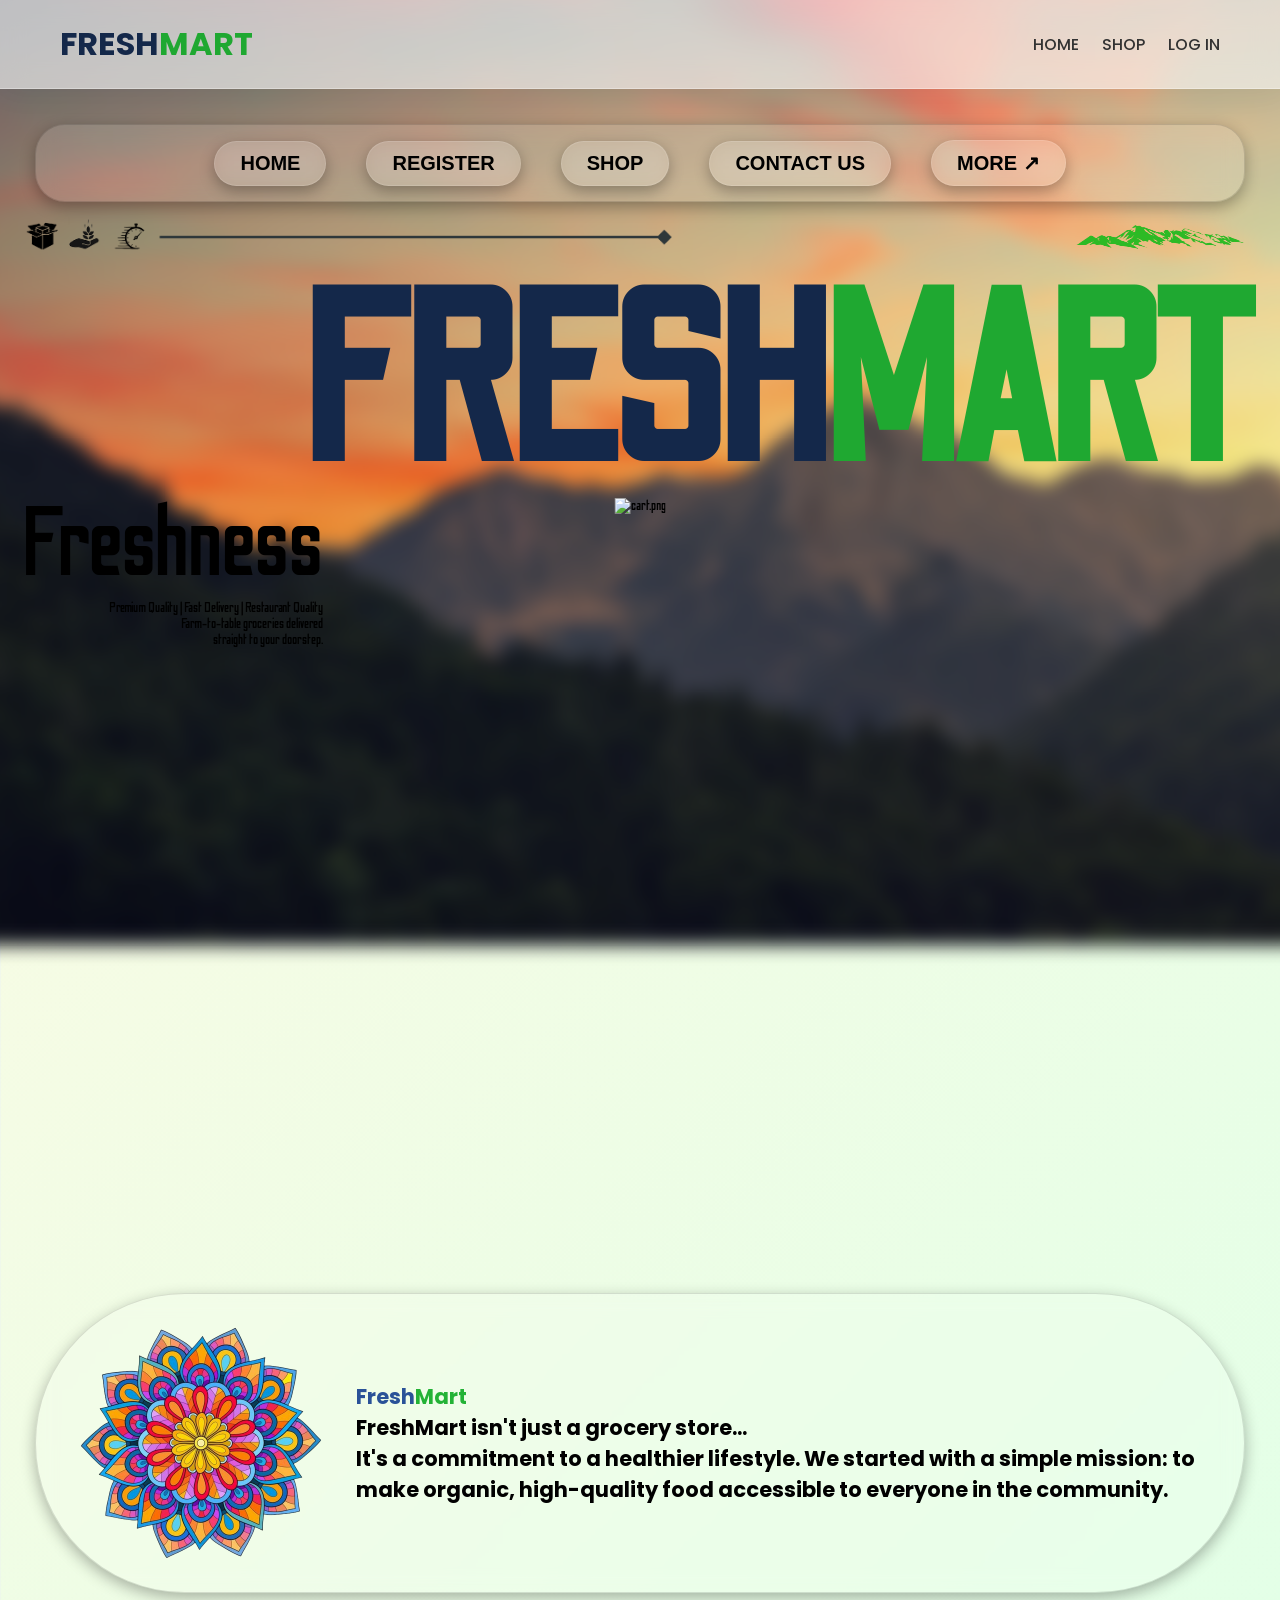
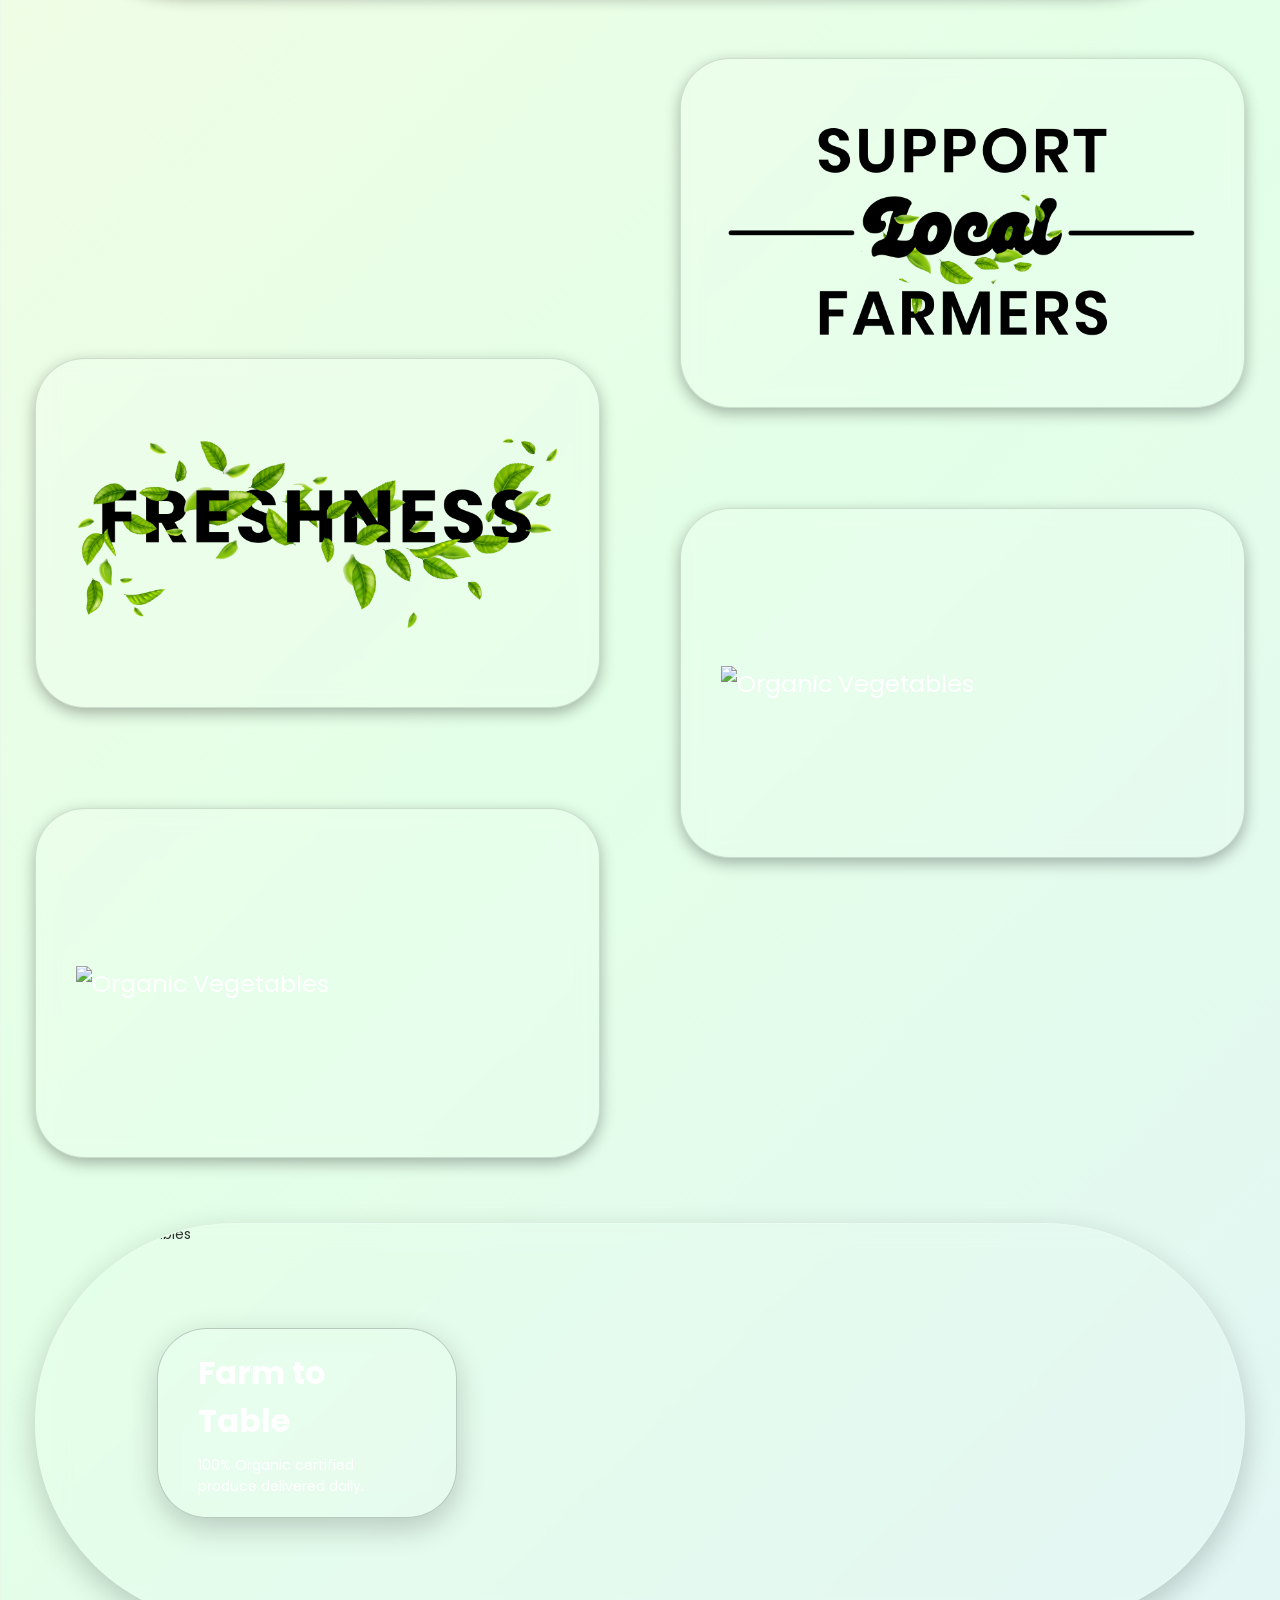
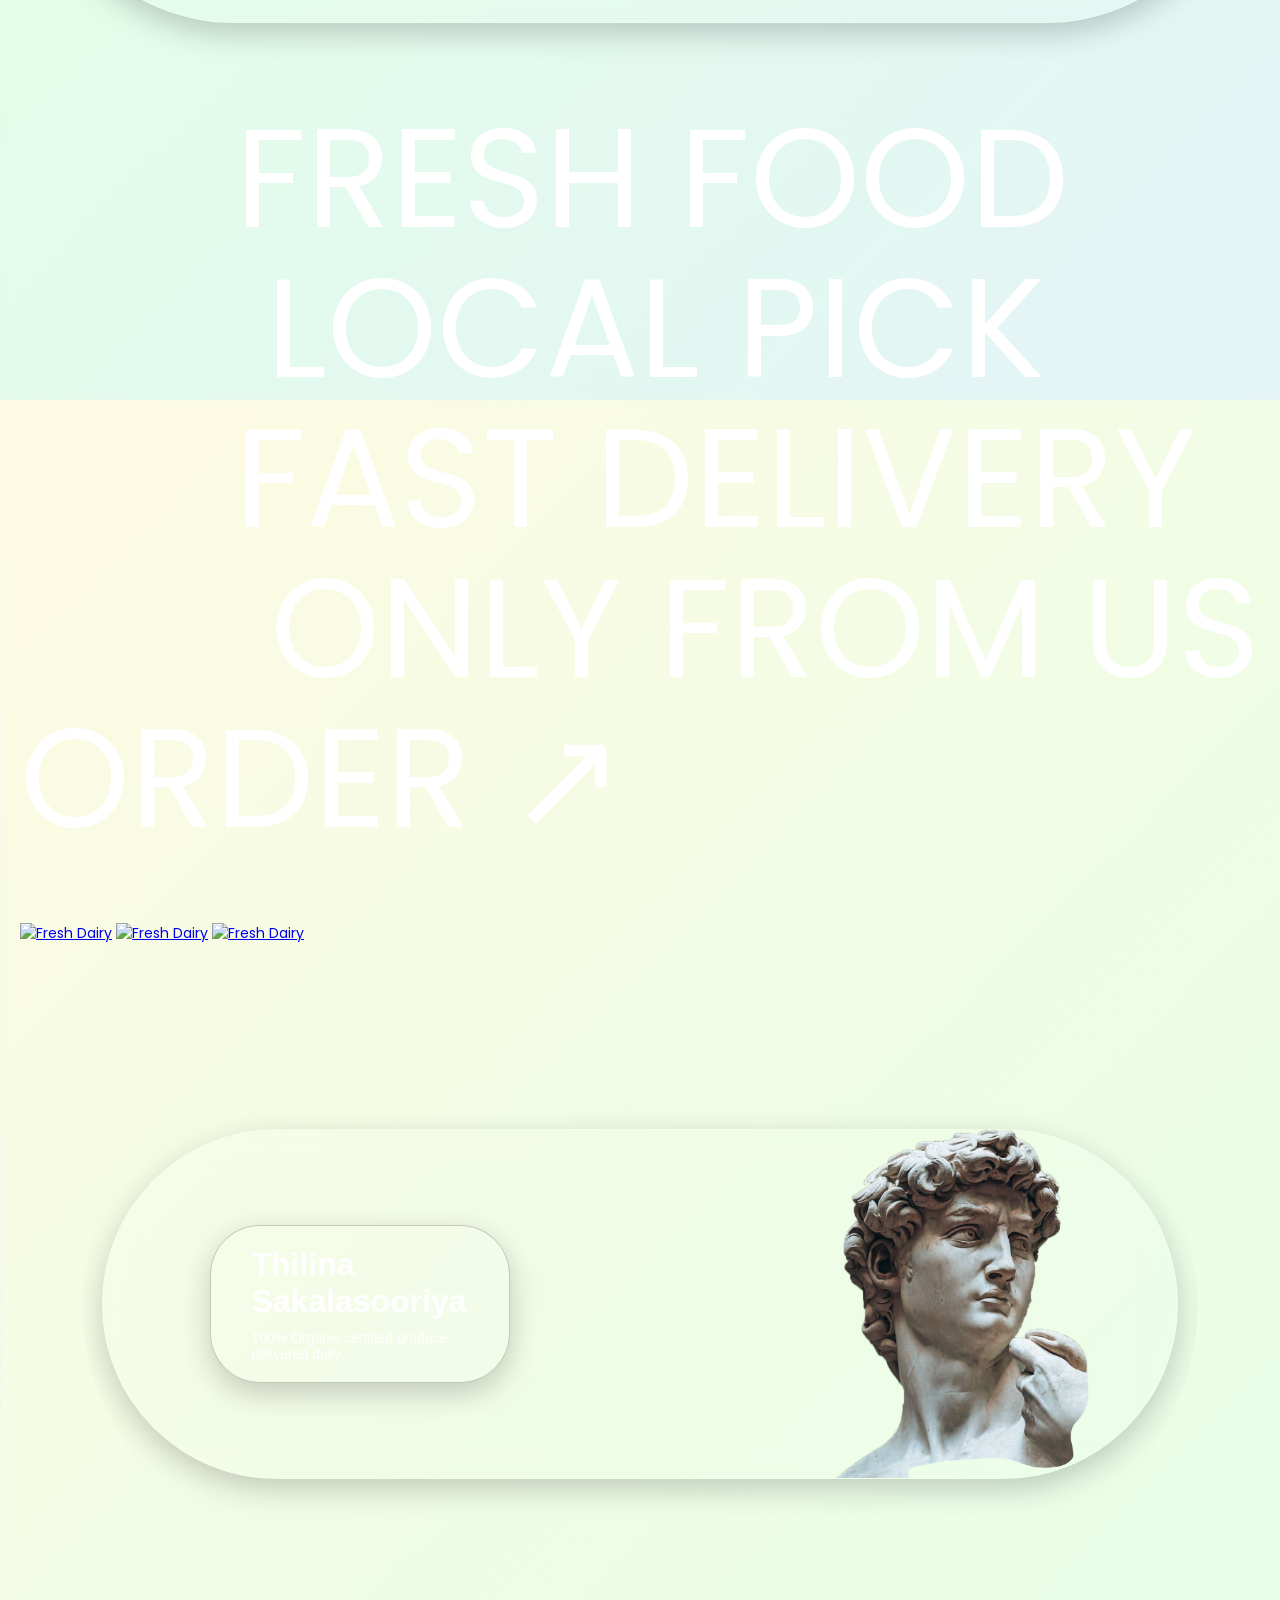
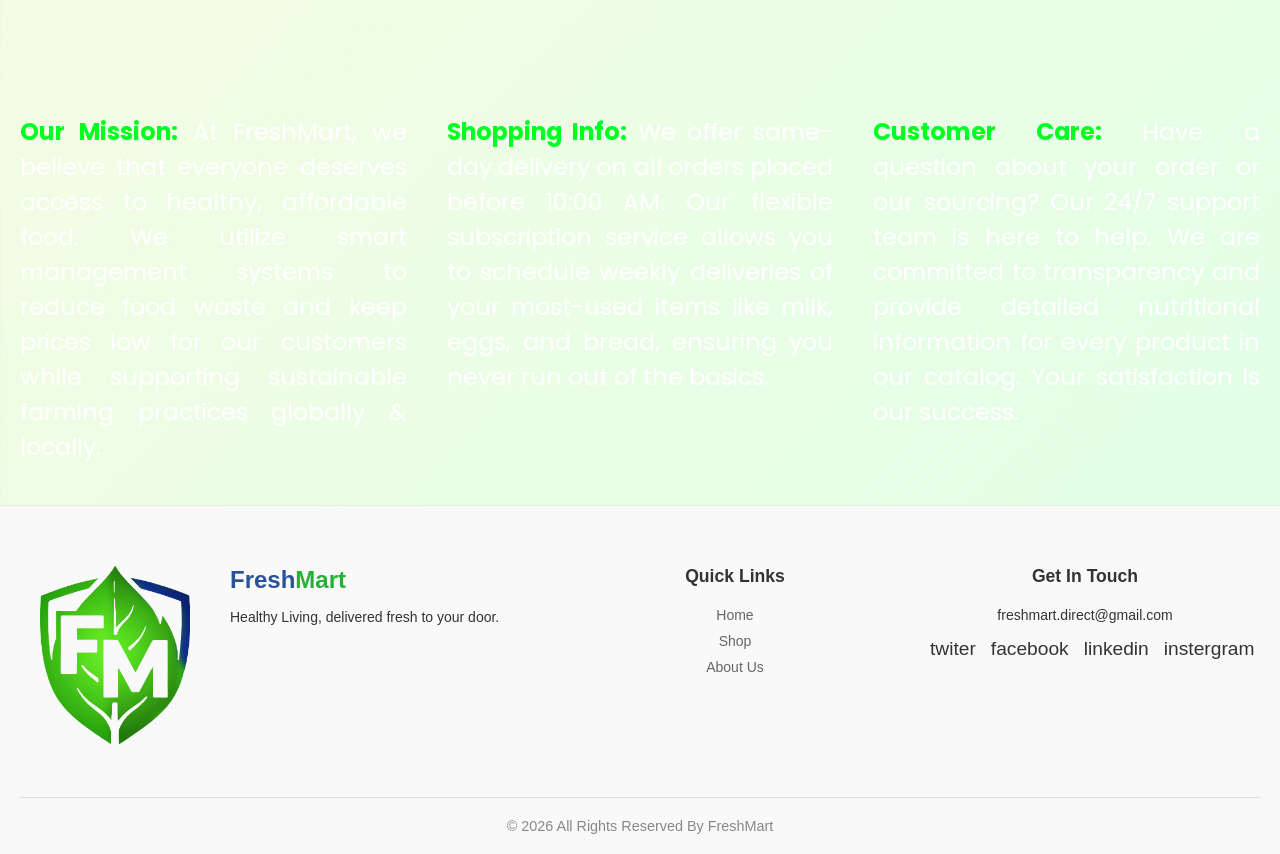
==== target/classes/static/index.html @ 3059180a "add files" ====
<!DOCTYPE html>
<html lang="en">
<head>
  <meta charset="UTF-8">
  <meta name="viewport" content="width=device-width, initial-scale=1.0">
  <link rel="icon" type="image/png" sizes="16x16" href="images/logo.png">
  <title>FreshMart | Home</title>
  <link rel="stylesheet" href="css/index.css">
</head>

<body>
<header class="navbar">
  <h1 style="color:#14284a">FRESH<span style="color:#1fa831">MART</span></h1>
  <nav>
    <span id="admin-link-container"></span>
    <a href="index.html">HOME</a>
    <a href="order.html">SHOP</a>
    <a href="login.html" id="auth-link">LOG IN</a>
  </nav>
</header>

<main>
  <div class="topBar">
    <!--<button class="topBar active">-->
    <button class="topBar-button" onclick="window.location.href='index.html'">HOME</button>
    <button class="topBar-button" onclick="window.location.href='register.html'">REGISTER</button>
    <button class="topBar-button" onclick="window.location.href='order.html'">SHOP</button>
    <button class="topBar-button" onclick="window.location.href='contact_us.html'">CONTACT US</button>
    <button class="topBar-button" onclick="window.location.href='more.html'">MORE &#8599;</button>
  </div>
  <header>
    <img src="images/index/5.png" alt="Fresh Produce">
    <img src="images/index/6_green.png"  width="200px"  alt="Daily Essentials">
  </header>

  <section class="banner">
    <div class="content">
      <h1 class="left"><h1 style="color:#14284a">FRESH<span style="color:#1fa831">MART</span></h1></h1>
      <div class="right">
        <h2>Freshness</h2>
        <p>Premium Quality | Fast Delivery | Restaurant Quality </p>
        <p>Farm-to-table groceries delivered
          <br>straight to your doorstep.</p>
      </div>
      <div class="image">
        <img src="images/index/cart_filled_with%20goods.png" alt="cart.png">
      </div>
    </div>
  </section>

  <section>
      <div class="promo">
        <div>
          <img id="size" class='rotating' src="images/index/mandala.png" alt="rotating image">
        </div>
          <span><h1 style="color:#2a5298">Fresh<span style="color:#23b236">Mart</span></h1>
            <h2>FreshMart isn't just a grocery store...<br> 
              It's a commitment to a healthier lifestyle. We started with a simple mission: to make organic, high-quality food accessible to everyone in the community.
            </h2>
        </span>
        </div>
      </div>
  </section>

<section class="grid grid-2" style="color:white">

    <div class="autoShow">
      <figure class="grid-promo">
        <img src="images/index/freshness2.png"  alt="Organic Vegetables" >
      </figure>
    </div>


    <div class="autoShow">
      <figure class="grid-promo">
        <img src="images/index/local2.png"  alt="Organic Vegetables" >
      </figure>
    </div>

    <div class="autoShow">
      <figure class="grid-promo">
        <img src="images/index/cart_filled_with%20goods.png"  alt="Organic Vegetables" >
      </figure>
    </div>

    <div class="autoShow">
      <figure class="grid-promo">
        <img src="images/index/products_1.png"  alt="Organic Vegetables" >
      </figure>
    </div>

  </section>

<section class="carousel-container autoShow">
  <div class="carousel-track">
    <div class="carousel-slide">
      <img src="images/index/promo1.png" alt="Organic Vegetables">
      <div class="slide-content" style="color:white;">
        <h3>Farm to Table</h3>
        <p>100% Organic certified produce delivered daily.</p>
      </div>
    </div>
    <div class="carousel-slide">
      <img src="images/index/promo2.png" alt="Fresh Fruits">
      <div class="slide-content" style="color:white;">
        <h3>Seasonal Picks</h3>
        <p>The sweetest fruits of the season, locally sourced.</p>
      </div>
    </div>
    <div class="carousel-slide">
      <img src="images/index/promo3.png" alt="Fresh Dairy">
      <div class="slide-content" style="color:white;">
        <h3>Pure Dairy</h3>
        <p>Grass-fed milk and artisan cheeses.</p>
      </div>
    </div>
  </div>
</section>

  <section class="grid grid-3" style="color:white">
    <div class="autoBLur">FRESH FOOD</div>
    <div class="autoBLur">LOCAL PICK</div>
    <div class="autoBLur">FAST DELIVERY</div>
    <div class="autoBLur">ONLY FROM US</div>
    <div class="autoBLur">ORDER &#8599;</div>
  </section>

  <section class="promotions autoShow" >
    <div>
      <a href="order.html"><img src="images/PBN01.png" alt="Fresh Dairy" width="450px"></a>
      <a href="order.html"><img src="images/PBN01.png" alt="Fresh Dairy" width="450px"></a>
      <a href="order.html"><img src="images/PBN01.png" alt="Fresh Dairy" width="450px"></a>
    </div>
  </section>

  <section class="staff autoShow">
  <section class="staff-container">
    <div class="staff-track">
      <div class="staff-slide">
        <div class="pill-bg">
          <div class="accent-shape"></div>
          <img src="images/staff/head.png" alt="Staff Member" class="staff-img">
          <div class="slide-content" style="color:white;">
            <h3>Thilina Sakalasooriya</h3>
            <p>100% Organic certified produce delivered daily.</p>
          </div>
        </div>
      </div>

      <div class="staff-slide">
        <div class="pill-bg">
          <div class="accent-shape"></div>
          <img src="images/staff/kavinga.png" alt="Staff Member" class="staff-img">
          <div class="slide-content" style="color:white;">
            <h3>Kavinda <br>De Silva</h3>
            <p>The sweetest fruits of the season.</p>
          </div>
        </div>
      </div>

      <div class="staff-slide">
        <div class="pill-bg">
          <div class="accent-shape"></div>
          <img src="images/staff/kavinga.png" alt="Staff Member" class="staff-img">
          <div class="slide-content" style="color:white;">
            <h3>Name</h3>
            <p>The sweetest fruits of the season.</p>
          </div>
        </div>
      </div>

    </div>
  </section>
  </section>

  <div class="grid grid-5 content">
    <div>
      <strong style="color:#00ff22">Our Mission:</strong>
      At FreshMart, we believe that everyone deserves access to healthy, affordable food. We utilize smart management systems to reduce food waste and keep prices low for our customers while supporting sustainable farming practices globally & locally.
    </div>
    <div>
      <strong style="color:#00ff22">Shopping Info:</strong>
      We offer same-day delivery on all orders placed before 10:00 AM. Our flexible subscription service allows you to schedule weekly deliveries of your most-used items like milk, eggs, and bread, ensuring you never run out of the basics.
    </div>
    <div>
      <strong style="color:#00ff22">Customer Care:</strong>
      Have a question about your order or our sourcing? Our 24/7 support team is here to help. We are committed to transparency and provide detailed nutritional information for every product in our catalog. Your satisfaction is our success.
    </div>
  </div>

</main>
<br>

<footer class="footer">


    <div class="footer-container">

      <div>
        <figure>
          <img src="images/logo_quality.png" alt="logo" width="150px">
        </figure>
      </div>

    <div class="footer-section" style="text-align: left;">
      <h1 class="footer-logo" style="color:#2a5298">Fresh<span style="color:#23b236">Mart</span></h1>
      <p>Healthy Living, delivered fresh to your door.</p>
    </div>

    <div class="footer-section">
      <h4>Quick Links</h4>
      <ul>
        <li><a href="index.html">Home</a></li>
        <li><a href="order.html">Shop</a></li>
        <li><a href="about.us">About Us</a></li>
      </ul>
    </div>

    <div class="footer-section">
      <h4>Get In Touch</h4>
      <p class="email">freshmart.direct@gmail.com</p>
      <div class="social-icons">
        <a href="#"><i class="fab fa-twitter"></i>twiter</a>
        <a href="#"><i class="fab fa-facebook-f"></i>facebook</a>
        <a href="#"><i class="fab fa-linkedin-in"></i>linkedin</a>
        <a href="#"><i class="fab fa-instagram"></i>instergram</a>
      </div>
    </div>

  </div>

  <div class="footer-bottom">
    <p>&copy; 2026 All Rights Reserved By FreshMart</p>
  </div>
</footer>
  <div id="cart-island" class="cart-island">
    <div class="island-content">
      <span id="island-text">Items in Cart</span>
      <span class="island-count" id="island-count">0</span>
    </div>
  </div>

  <button id="topBtn" title="Go to top">
  <img src="images/top_Arrow.png" alt="Top">
</button>
<script src="js/order.js"></script>
</body>
---- target/classes/static/css/index.css ----
@import url('https://fonts.googleapis.com/css2?family=Poppins:wght@300;400;600&display=swap');
@import url('https://fonts.googleapis.com/css2?family=Libre+Baskerville:ital,wght@0,400;0,700;1,400&family=Odibee+Sans&display=swap');



html, body{
    scroll-behavior: smooth;
    height: 100%;
}
body::before {
  content: '';
  position: fixed;
  height: 100%;
  width: 100%;
  background: url("../images/img1.jpg");
  background-position: center;
  background-size: cover;
  z-index: -1;
  /*opacity: 0.7; white opacity*/ 
  filter: blur(8px);
  transform: scale(1.1);
  z-index: -1;
}
.navbar {
    display: flex;
    justify-content: space-between;
    font-family: 'Poppins', sans-serif;
    font-size: 16px;
    font-weight: bold;
    align-items: center;
    padding: 20px 60px;
    background: rgba(255, 255, 255, 0.6);
    backdrop-filter: blur(12px);
    -webkit-backdrop-filter: blur(12px);
    box-shadow: 0 4px 30px rgba(0,0,0,0.05);
    border-bottom: 1px solid rgba(255, 255, 255, 0.3);
    position: sticky;
    top: 0;
    z-index: 1000;
}
.topBar{
  padding: 10px 25px;
  margin: 15px;
  border: none;
  border-radius: 30px;
  transition: 0.05s;
  border: 1px solid rgba(0, 0, 0, 0.124);
  box-shadow: 0 5px 15px rgba(0,0,0,0.3);
  background-color:rgba(255, 255, 255, 0.124);
  backdrop-filter: blur(10px);
  display: flex;
  justify-content: center; /* Horizontal alignment */
  align-items: center;     /* Vertical alignment */
  gap: 30px;
}

.topBar-button{
  padding: 10px 25px;
  font-weight: bold;
  font-size: 20px;
  margin: 5px;
  border-radius: 25px;
  cursor: pointer;
  transition: 0.3s;
  border: 1px solid rgba(255, 255, 255, 0.124);
  box-shadow: 0 5px 15px rgba(0,0,0,0.3);
  backdrop-filter: blur(10px);
  background-color:rgba(255, 255, 255, 0.124);
  transition: all 0.3s ease;
}

.topBar-button.active{
    background: #2a5298; 
    transform: translateY(-2px) scale(0.98);
    box-shadow: 0 5px 10px rgba(0,0,0,0.2);
}
.topBar-button:hover {
    background: white; 
    color: black; 
    box-shadow: 0 5px 15px rgba(0,0,0,0.3);
    background: white; 
    color: black; 
    transform: translateY(-5px) scale(1.05); /*pop-up animations*/
    box-shadow: 0 10px 20px rgba(0,0,0,0.4);
}
.promo {
  position: relative; /* Required for the pseudo-element positioning */
  overflow: hidden;   /* Keeps the blurred edges inside the pill shape */
  width: calc(100% - 30px);
  max-width: 1800px;
  height: 300px;
  border-radius: 150px;
  padding: 20px 40px;
  margin: 15px auto;
  display: flex;
  justify-content: left;
  align-items: center;
  gap: 30px;
  border: 1px solid rgba(0, 0, 0, 0.124);
  background-color:rgba(255, 255, 255, 0.124);
  box-shadow: 0 5px 15px rgba(0,0,0,0.3);
  backdrop-filter: blur(10px);
  animation: autoShowAnimation both;
  animation-timeline: view(70% 5%);
}

.carousel-container {
  position: relative;
  overflow: hidden;
  width: calc(100% - 30px);
  max-width: 1800px;
  height: 400px; /* Slightly taller than the header */
  border-radius: 200px; /* Matching the pill aesthetic */
  margin: 30px auto;
  border: 1px solid rgba(255, 255, 255, 0.2);
  background: rgba(255, 255, 255, 0.05);
  backdrop-filter: blur(15px);
  box-shadow: 0 10px 30px rgba(0,0,0,0.2);
}

.carousel-track {
  display: flex;
  width: 300%; /* Adjust based on number of slides */
  height: 100%;
  animation: slideScroll 15s infinite ease-in-out;
}

.carousel-slide {
  width: 33.33%;
  position: relative;
  display: flex;
  align-items: center;
  justify-content: center;
}

.carousel-slide img {
  width: 100%;
  height: 100%;
  object-fit: cover;
  opacity: 0.8;
}
/*staff container*/

.staff {
    margin: 0;
    font-family: sans-serif;
    display: flex;
    justify-content: center;
    align-items: center;
    min-height: 80vh;
}
.staff-container {
    width: 90%;
    border-radius: 250px;
    max-width: 1200px;
    height: 500px;
    overflow: hidden; /* Clips the horizontal sliding */
    position: relative;
}

.staff-track {
    display: flex;
    width: 300%; /* Adjust based on number of slides (e.g., 300% for 3 slides) */
    height: 100%;
    animation: slideScroll 12s infinite ease-in-out;
}

.staff-slide {
    width: 100%;
    display: flex;
    align-items: center;
    justify-content: center;
    padding: 0 20px;
}

/* The Main Dark Pill */
.pill-bg {
    position: relative;
    width: 100%;
    height: 350px;
    border: 1px solid rgba(255, 255, 255, 0.2);
    background: rgba(255, 255, 255, 0.05);
    backdrop-filter: blur(15px);
    box-shadow: 0 10px 30px rgba(0,0,0,0.2);
    border-radius: 200px; /* High radius for pill shape */
    display: flex;
    align-items: center;
}

/* The Smaller White Pill Accent */
.accent-shape {
    position: absolute;
    left: 12%;
    top:70%;
    width: 250px;
    height: 80px;
    background-color: rgba(253, 250, 247, 0); /* Off-white color */
    border-radius: 50px;
}

/* The Staff Image (The Man) */
.staff-img {
    position: absolute;
    right: 8%;
    bottom: 0;
    height: 110%; /* Makes the image taller than the pill */
    object-fit: contain;
    z-index: 2;
}

/* Text Content */
.slide-content {
    position: absolute;
    left: 40%;
    color: white;
    max-width: 300px;
}

.slide-content h3 {
    font-size: 2rem;
    margin-bottom: 10px;
}

/* Animation */
@keyframes slideScroll {
    0%, 45% { transform: translateX(0%); }
    55%, 100% { transform: translateX(-50%); }
}

/*staff container end*/

.slide-content {
    position: absolute;
   left: 10%;
    border: 1px solid rgba(0, 0, 0, 0.2);
    background: rgba(255, 255, 255, 0.05);
    backdrop-filter: blur(15px);
    box-shadow: 0 10px 30px rgba(0,0,0,0.2);
    padding: 20px 40px;
    border-radius: 50px;
    color: #2a5298;
}

@keyframes slideScroll {
  0%, 20% { transform: translateX(0); }
  33%, 53% { transform: translateX(-33.33%); }
  66%, 86% { transform: translateX(-66.66%); }
  100% { transform: translateX(0); }
}


.grid-promo{
  position: relative; /* Required for the pseudo-element positioning */
  overflow: hidden;   /* Keeps the blurred edges inside the pill shape */
  width: calc(100% - 30px);
  max-width: 1200px;
  height: 350px;
  border-radius: 50px;
  padding: 20px 40px;
  margin: 15px auto;
  display: flex;
  justify-content: left;
  align-items: center;
  gap: 30px;
  border: 1px solid rgba(0, 0, 0, 0.124);
  background-color:rgba(255, 255, 255, 0.124);
  box-shadow: 0 5px 15px rgba(0,0,0,0.3);
  backdrop-filter: blur(10px);
}
.grid-promo-text{
    width: 300px;
    height: 300px;
    padding: 20px;
    gap: 30px;
}

.square {
    width: 300px;
    height: 300px;
    border: 2px solid var(--primary); /* Uses your theme color */
    border-radius: 15px;    /* Optional: rounded corners */
    display: flex;
    flex-direction: column;
    justify-content: center;
    align-items: center;
    padding: 20px;
    margin: 10px;
    overflow: hidden;
}
.head {
    color: #2a5298;
    display: flex;
    align-items: center;
    gap: 10px;
}
.navbar a {
    margin-left: 20px;
    text-decoration: none;
    color: #333;
    font-weight: 500;
}


.footer {
    text-align: center;
    padding: 20px;
    background: rgba(255, 255, 255, 0.6);
    backdrop-filter: blur(12px);
    -webkit-backdrop-filter: blur(12px);
    position:static;
    bottom: 0;
    width: 100%;
    border-top: 1px solid rgba(255, 255, 255, 0.3);
    z-index: 999;
}

#topBtn {
    position: fixed;
    bottom: 100px;
    right: 30px;
    width: 60px;
    height: 60px;
    border: none;
    border-radius: 50%;
    background: #23b236;
    cursor: pointer;
    display: none;
    box-shadow: 0 5px 15px rgba(0,0,0,0.3);
    transition: 0.3s ease-in-out;
    z-index: 2001;
}

#topBtn img { width: 25px; filter: brightness(0) invert(1); }
#topBtn:hover { background: #1e3c72; transform: scale(1.1); }


body{
    background: linear-gradient(-45deg, #f3e7e9, #e3eeff, #e3ffe7, #fffae3);
    background-size: 400% 400%;
    animation: gradientBG 15s ease infinite;
    padding-bottom: 120px;
    margin: 0;
    font-size: 14px;
    color: #000000;
    font-family: 'Poppins', sans-serif;
    min-height: 100vh;
    flex-direction: column;
}

@keyframes gradientBG {
    0% { background-position: 0% 50%; }
    50% { background-position: 100% 50%; }
    100% { background-position: 0% 50%; }
}
*{
    padding: 0;
    margin: 0;
    box-sizing: border-box;
    list-style: none;
}
main{
    width: min(1400px, 100vw);
    margin: auto;
    padding: 20px;
    flex: 1;
}
header{
    display: flex;
    justify-content: space-between;
    align-items: center;
    flex-wrap: wrap;
}
header img{
    height: 40px;
}
.banner .content{
    font-family: "Odibee Sans", sans-serif;
    display: flex;
    justify-content: space-between;
    align-items: center;
    flex-wrap: wrap;
}
.banner .content h1{
    font-size: 17em;
}
.banner .content .right{
    text-align: right;
    transform: translateY(-30px);
}
.banner .content .right h2{
    font-size: 7em;
    font-weight: 200;
}
.banner .image{
    width: 100%;
    height: 600px;
    position: relative;
    animation: autoShowAnimation both;
    animation-timeline: view(95% 5%);
}
.banner .image img{
    position: absolute;
    height: 130%;
    left: 50%;
    transform: translateX(-50%);
    bottom: 0px;
}
.grid figure img{
    width: 100%;
}

.grid{
    display: grid;
    grid-template-columns: repeat(6, 1fr);
    grid-template-rows: repeat(var(--row), 100px);
    margin-top: 50px;
    gap: 50px;
}
.grid-1 figure:nth-child(1){
    grid-column: 2 / 6;
    grid-row: 1;
}
.grid-1 figure:nth-child(2){
    grid-column: 3 / 5;
    grid-row: 1;
}
.grid-1 h2:nth-child(3){
    font-size: 7em;
    grid-column: 1 / 7;
    text-align: center;
    grid-row: 5;
    z-index: 1;
}
.grid-1{
    --row: 2;
}
.grid-2{
    --row: 8;
    font-size: 1.7em;
}
.grid-2 div:nth-child(1){
    grid-column: 1 / 4;
    grid-row: 3;
}
.grid-2 div:nth-child(2){
    grid-column: 4 / 7;
    grid-row: 1;
}
.grid-2 div:nth-child(3){
    grid-column: 4 / 7;
    grid-row: 4;
}
.grid-2 div:nth-child(4){
    grid-column: 1 / 4;
    grid-row: 6;
}
.grid-3{
    --row: 6;
    font-size: 10em;
}
.grid-3 div{
    grid-column: 2/ 6;
    text-wrap: nowrap;
}
.grid-3 div:nth-child(even){
    text-align: right;
}
.grid-3 div:nth-child(5){
    grid-column: 1/ 6;
}
.grid-3 div:nth-child(4){
    grid-column: 1/ 7;
}
.footer {
    text-align: center;
    padding: 20px;
    background: rgba(255, 255, 255, 0.6);
    backdrop-filter: blur(12px);
    -webkit-backdrop-filter: blur(12px);
    position: relative; /* Changed from conflicting static/fixed */
    margin-top: auto; /* Added for flex sticky footer */
    width: 100%;
    border-top: 1px solid rgba(255, 255, 255, 0.3);
    z-index: 999;
    flex-shrink: 0; /* Prevent footer from shrinking */
}

/* footer begin */
.footer {
    background-color: #f9f9f9; /* Light, clean background */
    padding: 60px 20px 20px;
    font-family: 'Arial', sans-serif;
    color: #333;
    border-top: 1px solid #eee;
}

.footer-container {
    max-width: 1200px;
    margin: 0 auto;
    display: flex;
    flex-wrap: wrap;
    justify-content: space-between;
    gap: 40px;
}

.footer-section {
    flex: 1;
    min-width: 250px; /* Ensures columns stack on small screens */
}

.footer-logo {
    font-size: 1.5rem;
    color: #2ecc71; /* A "fresh" green color */
    margin-bottom: 15px;
}

.footer-section h4 {
    margin-bottom: 20px;
    font-size: 1.1rem;
    font-weight: 600;
}

.footer-section ul {
    list-style: none;
    padding: 0;
}

.footer-section ul li {
    margin-bottom: 10px;
}

.footer-section a {
    text-decoration: none;
    color: #666;
    transition: color 0.3s;
}

.footer-section a:hover {
    color: #2ecc71;
}

.social-icons {
    display: flex;
    gap: 15px;
    margin-top: 15px;
}

.social-icons a {
    font-size: 1.2rem;
    color: #333;
}

.footer-bottom {
    text-align: center;
    margin-top: 50px;
    padding-top: 20px;
    border-top: 1px solid #ddd;
    font-size: 0.9rem;
    color: #888;
}
/* The footer .content rule stays the same */






/* Rest of your existing styles remain unchanged... */
.grid-5 {
    display: grid;
    grid-template-columns: repeat(3, 1fr); /* Creates 4 equal columns */
    gap: 40px;
    font-size: 1.7em;
    color:white;
    text-align: justify;
}

/* Remove the individual row/column overrides or set them to auto */
.grid-5 div {
    grid-row: 1; /* Forces everyone into the first row */
    grid-column: auto; 
}
  


#topBtn {
  position: fixed;
  bottom: 100px;
  right: 30px;
  width: 60px;
  height: 60px;
  border: none;
  border-radius: 50%;
  background: #23b236;
  cursor: pointer;
  display: none;
  box-shadow: 0 5px 15px rgba(0,0,0,0.3);
  transition: 0.3s ease-in-out;
  z-index: 2001;
}

#topBtn img { width: 25px; filter: brightness(0) invert(1); }
#topBtn:hover { background: #1e3c72; transform: scale(1.1); }

@media screen and (max-width: 1023px){
    header img{
        height: 2em;
    }
    .banner .content h1{
        font-size: 12em;
    }
    .banner .content .right{
        transform: none;
    }
    .grid-2 div:nth-child(1){
        grid-row: 2;
    }
    .grid-2 div:nth-child(3){
        grid-row: 6;
    }
    .grid-2 div:nth-child(4){
        grid-row: 5;
    }
    .grid-3{
        font-size: 5em;
        line-height: 1em;
    }
}
@media screen and (max-width: 1023px){
    header img{
        height: unset;
        width: 100%;
    }
    .banner .content h1{
        font-size: 7em;
    }
    .banner .content{
        text-align: center;
        display: flex;
        justify-content: center;
        align-items: center;
    }
    .banner{
        overflow: hidden;
    }
    .grid-1 h2:nth-child(3){
        font-size: 3em;
    }
    .grid{
        display: block;
    }
    .grid-3{
        font-size: 4em;
        display: block;
        margin-bottom: 100px;
    }
}

.autoRotate{
    animation: autoRotateAnimation;
    animation-timeline: view();
}
#size{ 
    width: 250px;
    height: 250px;
    margin-left: 0;
    margin-right: auto;
    display: flex;
    flex-direction: column;
    align-items: flex-start;
    justify-content: center; 
    }
    
@keyframes autoRotateAnimation{
    from{
        transform: rotate(0deg);
    }
    to{
        transform: rotate(360deg);
    }
}
.autoShow{
    animation: autoShowAnimation both;
    animation-timeline: view(70% 5%);

}
@keyframes autoShowAnimation{
    from{
        opacity: 0;
        transform: translateY(200px) scale(0.3);
    }to{
         opacity: 1;
         transform: translateY(0) scale(1);
     }
}
.autoBLur{
    animation: autoBLurAnimation linear both;
    animation-timeline: view();
}
@keyframes autoBLurAnimation{
    0%{
        filter: blur(40px);
    }
    45%, 55%{
        filter: blur(0px);
    }
    100%{
        filter: blur(40px);
    }
}
  @-webkit-keyframes rotating {
    from{
         -webkit-transform: rotate(0deg);
         }
     to{
         -webkit-transform: rotate(360deg);
         }
        }
  /*rotating speed*/
    .rotating { -webkit-animation: rotating 7s linear infinite;
        }
.cart-island {
  position: fixed;
  top: 100px;
  right: 30px;
  background: rgba(0,0,0,0.8);
  color: white;
  padding: 12px 24px;
  border-radius: 30px;
  display: flex;
  align-items: center;
  gap: 10px;
  opacity: 0;
  transform: translateY(-20px);
  transition: 0.5s cubic-bezier(0.18, 0.89, 0.32, 1.28);
  pointer-events: none;
  z-index: 2000;
  cursor: pointer;
}

.cart-island.active { opacity: 1; transform: translateY(0); pointer-events: auto; }

.island-count {
  background: #23b236;
  padding: 2px 8px;
  border-radius: 10px;
  font-size: 14px;
  font-weight: bold;
}

@keyframes pulse {
  0% { transform: scale(1); }
  50% { transform: scale(1.1); }
  100% { transform: scale(1); }
}

.cart-island.pulse {
  animation: pulse 0.4s ease-out;
}
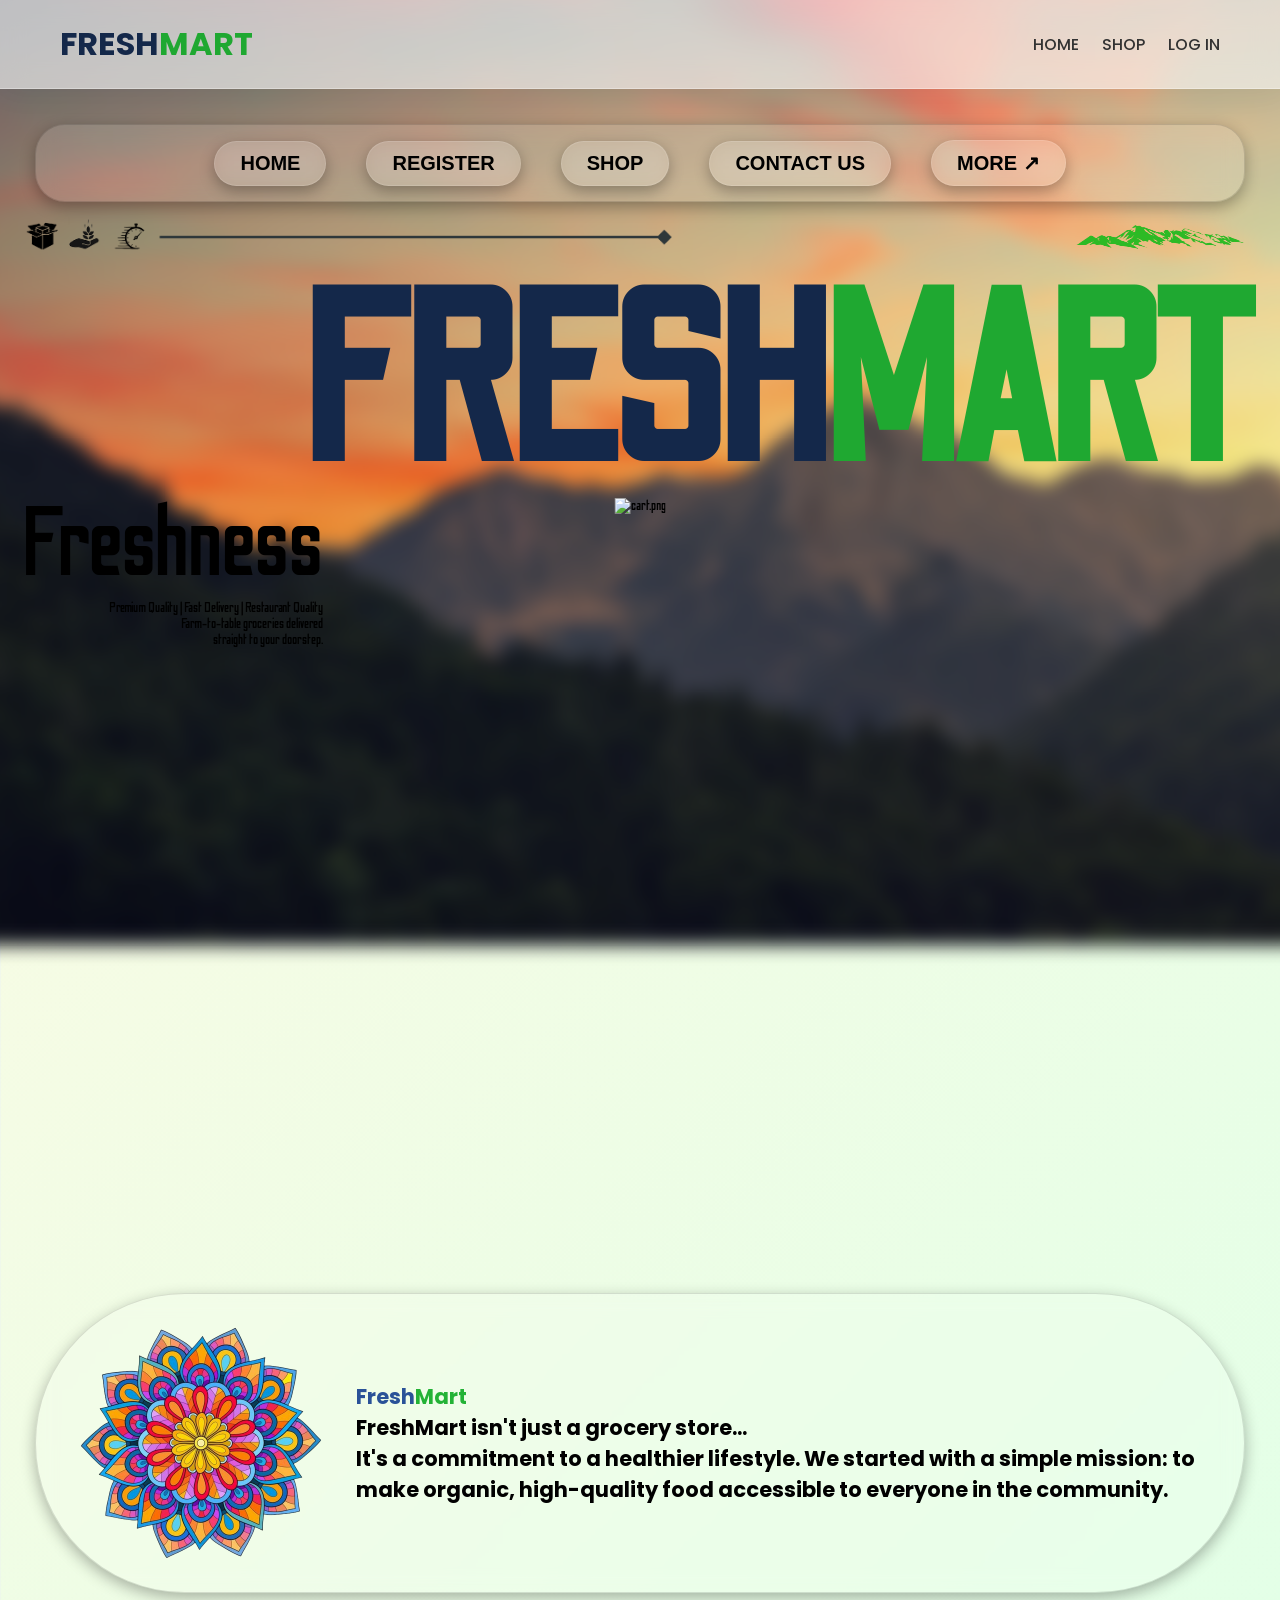
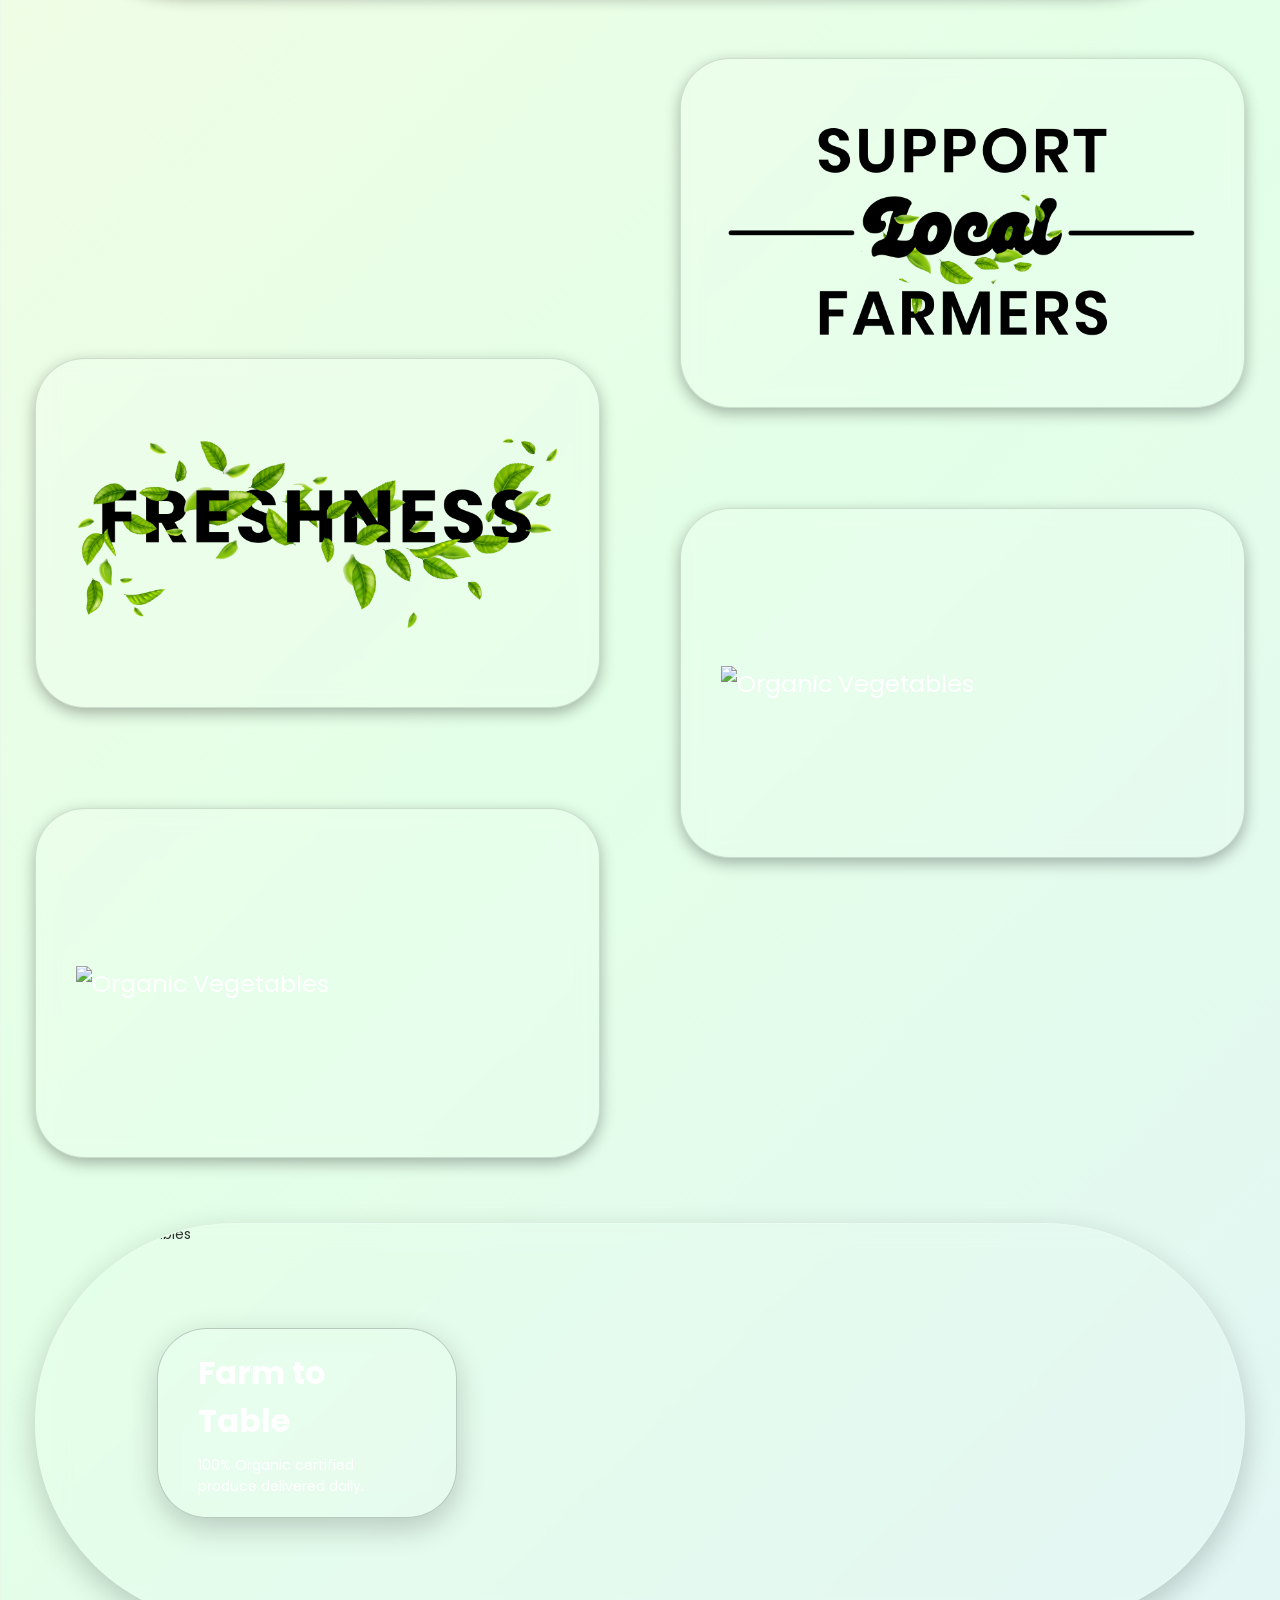
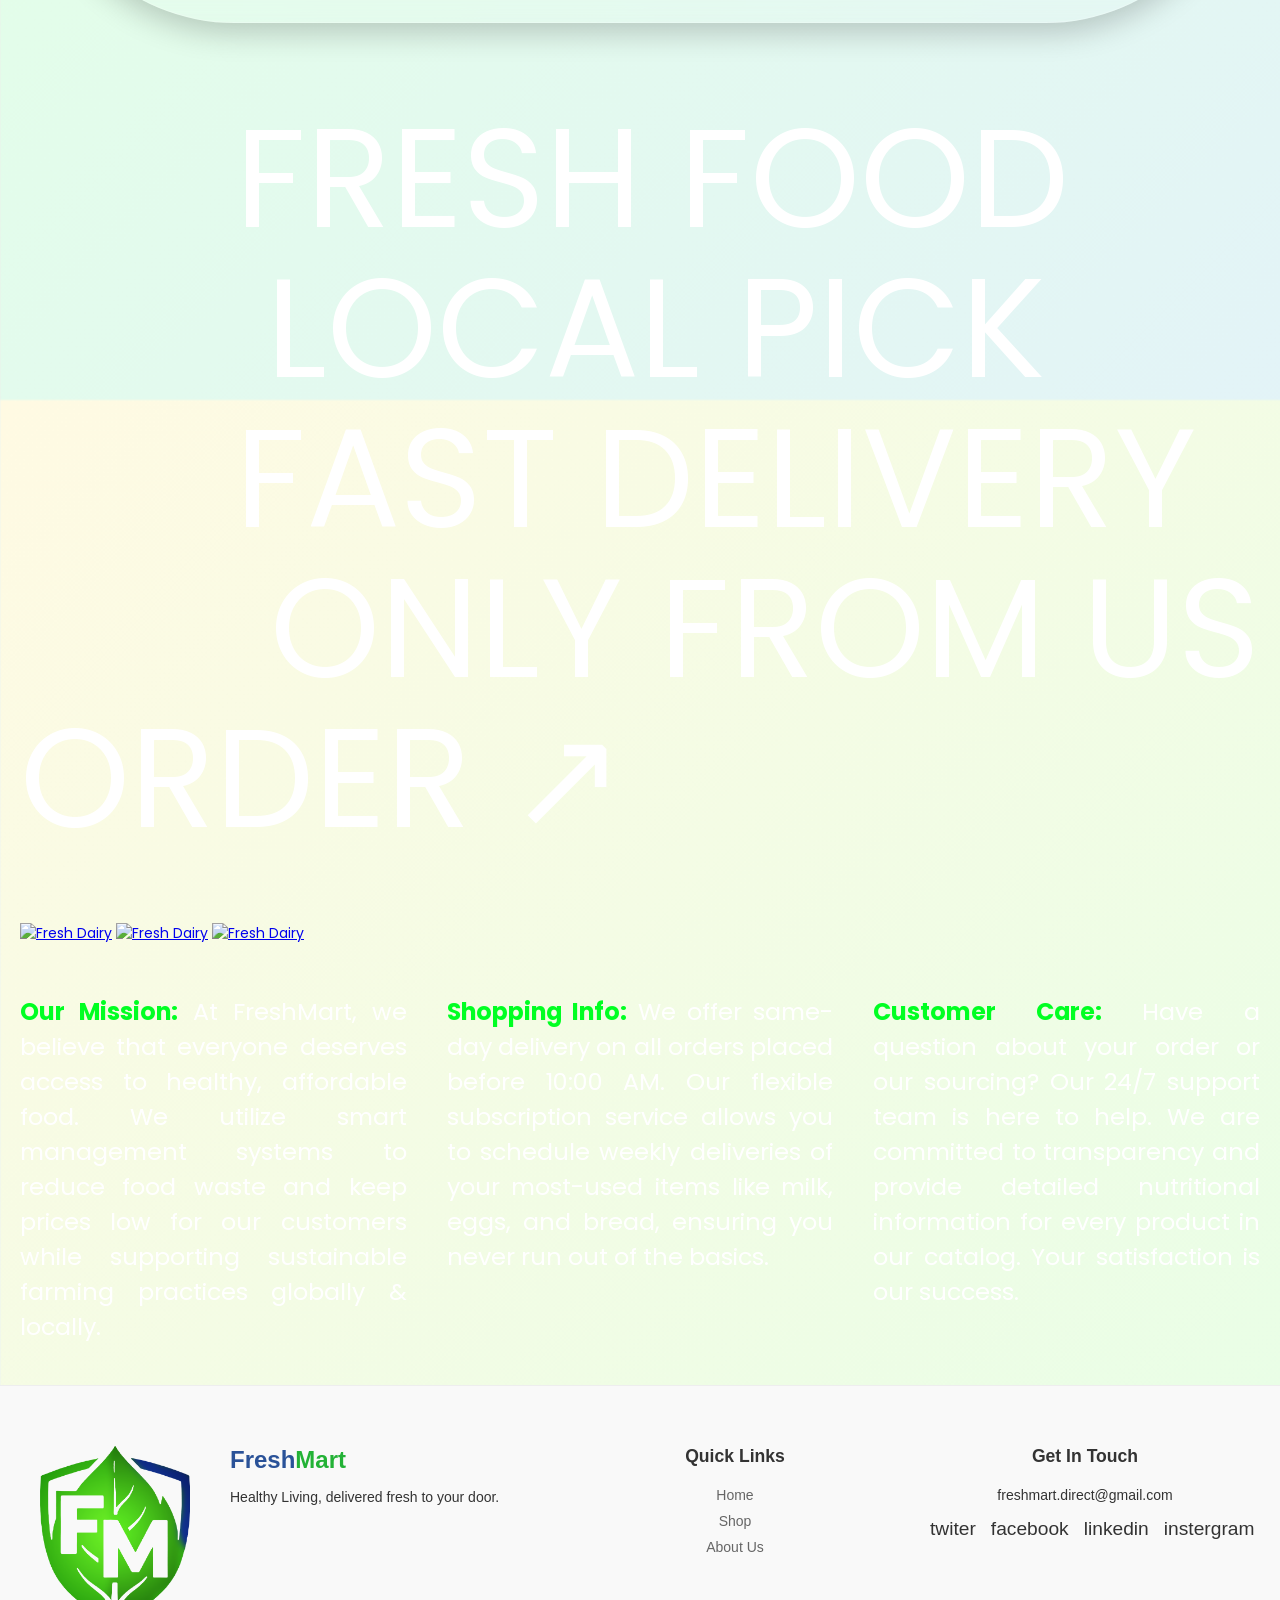
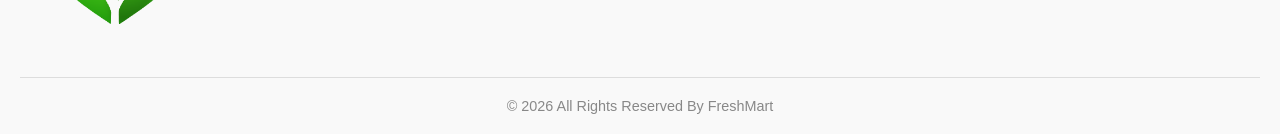
==== commit 821029b3: "update files" ====
--- a/target/classes/static/index.html
+++ b/target/classes/static/index.html
@@ -28,6 +28,7 @@
     <button class="topBar-button" onclick="window.location.href='contact_us.html'">CONTACT US</button>
     <button class="topBar-button" onclick="window.location.href='more.html'">MORE &#8599;</button>
   </div>
+  
   <header>
     <img src="images/index/5.png" alt="Fresh Produce">
     <img src="images/index/6_green.png"  width="200px"  alt="Daily Essentials">
@@ -128,21 +129,21 @@
   <section class="promotions autoShow" >
     <div>
       <a href="order.html"><img src="images/PBN01.png" alt="Fresh Dairy" width="450px"></a>
-      <a href="order.html"><img src="images/PBN01.png" alt="Fresh Dairy" width="450px"></a>
-      <a href="order.html"><img src="images/PBN01.png" alt="Fresh Dairy" width="450px"></a>
-    </div>
-  </section>
-
-  <section class="staff autoShow">
+      <a href="order.html"><img src="images/PBN02.png" alt="Fresh Dairy" width="450px"></a>
+      <a href="order.html"><img src="images/PBN03.png" alt="Fresh Dairy" width="450px"></a>
+    </div>
+  </section>
+
+  <!--<section class="staff autoShow">
   <section class="staff-container">
     <div class="staff-track">
       <div class="staff-slide">
         <div class="pill-bg">
           <div class="accent-shape"></div>
-          <img src="images/staff/head.png" alt="Staff Member" class="staff-img">
+          <img src="images/staff/thilina.png" alt="Staff Member" class="staff-img">
           <div class="slide-content" style="color:white;">
             <h3>Thilina Sakalasooriya</h3>
-            <p>100% Organic certified produce delivered daily.</p>
+            <p>ADMIN MANAGEMNT</p>
           </div>
         </div>
       </div>
@@ -153,7 +154,7 @@
           <img src="images/staff/kavinga.png" alt="Staff Member" class="staff-img">
           <div class="slide-content" style="color:white;">
             <h3>Kavinda <br>De Silva</h3>
-            <p>The sweetest fruits of the season.</p>
+            <p>PAYMENT MANAGEMENT</p>
           </div>
         </div>
       </div>
@@ -163,15 +164,15 @@
           <div class="accent-shape"></div>
           <img src="images/staff/kavinga.png" alt="Staff Member" class="staff-img">
           <div class="slide-content" style="color:white;">
-            <h3>Name</h3>
-            <p>The sweetest fruits of the season.</p>
+            <h3>Nadith Jayasinghe</h3>
+            <p>Customer MANAGEMENT</p>
           </div>
         </div>
       </div>
 
     </div>
   </section>
-  </section>
+  </section>-->
 
   <div class="grid grid-5 content">
     <div>
--- a/target/classes/static/css/index.css
+++ b/target/classes/static/css/index.css
@@ -38,6 +38,7 @@
     top: 0;
     z-index: 1000;
 }
+
 .topBar{
   padding: 10px 25px;
   margin: 15px;
@@ -150,7 +151,7 @@
     min-height: 80vh;
 }
 .staff-container {
-    width: 90%;
+    width: 140%;
     border-radius: 250px;
     max-width: 1200px;
     height: 500px;
@@ -160,7 +161,7 @@
 
 .staff-track {
     display: flex;
-    width: 300%; /* Adjust based on number of slides (e.g., 300% for 3 slides) */
+    width: 500%; /* Adjust based on number of slides (e.g., 300% for 3 slides) */
     height: 100%;
     animation: slideScroll 12s infinite ease-in-out;
 }
